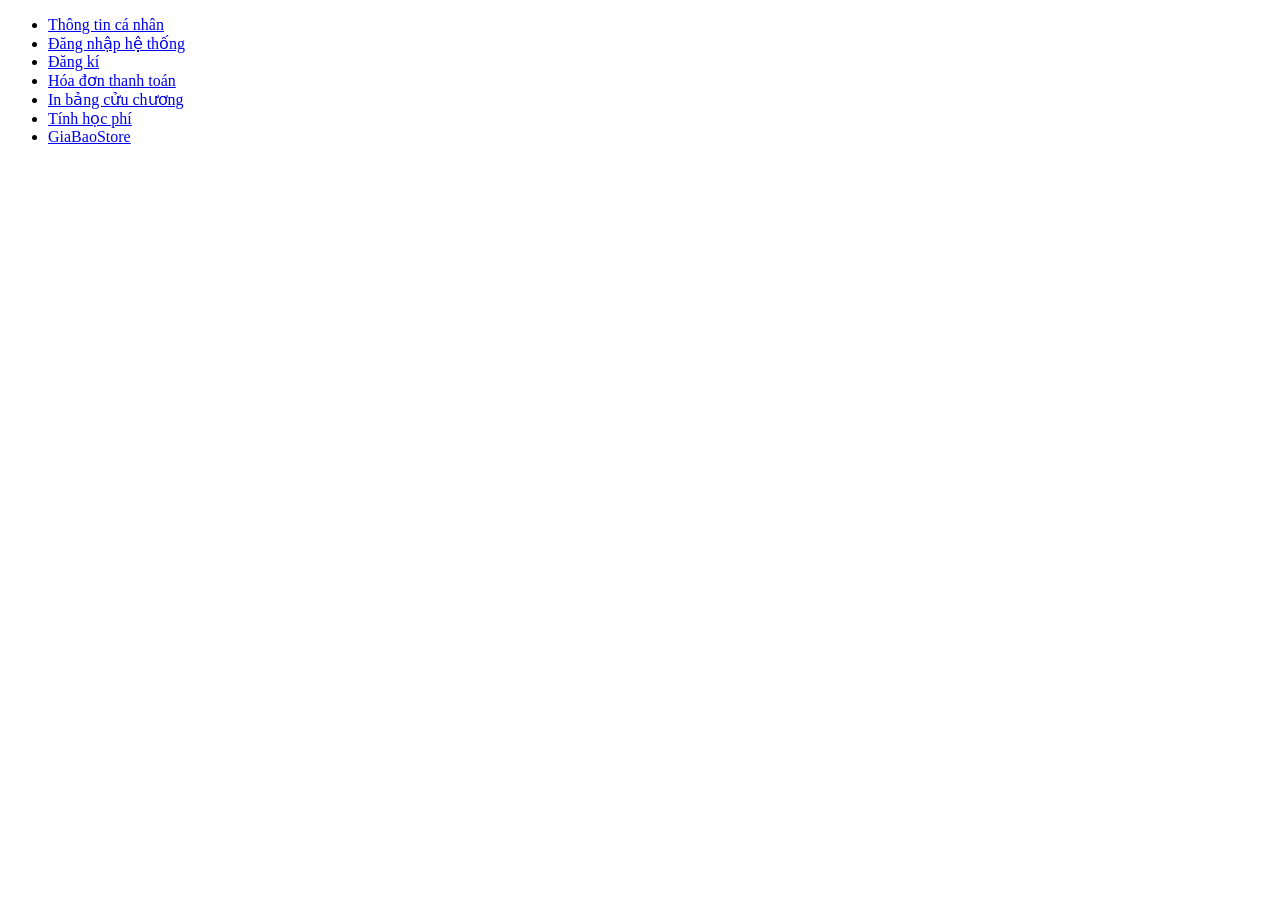
==== index.html @ da508558 "Hoan thanh trang web ban hang" ====
﻿<!DOCTYPE html>
<html lang = "vi">
<head>
	<title>Thiết kế web với HTML</title>
	<meta charset = "utf - 8">
</head>
<body>
	<ul>
		<li>
			<a href = "html/page1.html">
				Thông tin cá nhân
			</a>
		</li>
		<li>
			<a href = "html/page2.html">Đăng nhập hệ thống</a>
		</li>
		<li>
			<a href = "html/page3.html">Đăng kí</a>
		</li>
		<li>
			<a href = "html/page4.html">Hóa đơn thanh toán</a>
		</li>
		<li>
			<a href = "html/page5.html">In bảng cửu chương</a>
		</li>
		<li>
			<a href = "html/page6.html">Tính học phí</a>
		</li>
		<li>
			<a href = "html/page7.html">GiaBaoStore</a>
		</li>
	</ul>
</body>
</html>
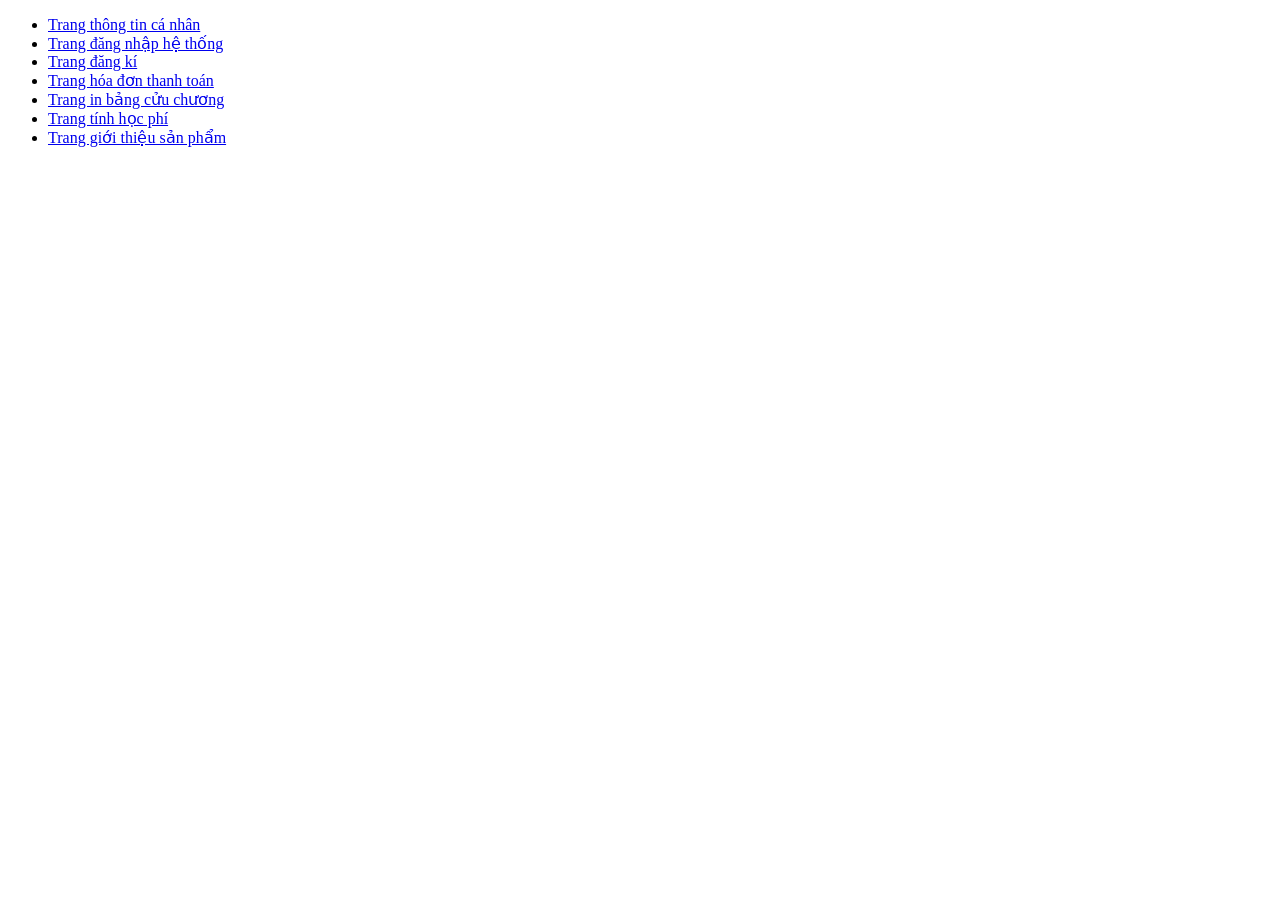
==== commit 83d3a54f: "chinh sua trang index" ====
--- a/index.html
+++ b/index.html
@@ -7,28 +7,26 @@
 <body>
 	<ul>
 		<li>
-			<a href = "html/page1.html">
-				Thông tin cá nhân
-			</a>
+			<a href = "html/page1.html">Trang thông tin cá nhân</a>
 		</li>
 		<li>
-			<a href = "html/page2.html">Đăng nhập hệ thống</a>
+			<a href = "html/page2.html">Trang đăng nhập hệ thống</a>
 		</li>
 		<li>
-			<a href = "html/page3.html">Đăng kí</a>
+			<a href = "html/page3.html">Trang đăng kí</a>
 		</li>
 		<li>
-			<a href = "html/page4.html">Hóa đơn thanh toán</a>
+			<a href = "html/page4.html">Trang hóa đơn thanh toán</a>
 		</li>
 		<li>
-			<a href = "html/page5.html">In bảng cửu chương</a>
+			<a href = "html/page5.html">Trang in bảng cửu chương</a>
 		</li>
 		<li>
-			<a href = "html/page6.html">Tính học phí</a>
+			<a href = "html/page6.html">Trang tính học phí</a>
 		</li>
 		<li>
-			<a href = "html/page7.html">GiaBaoStore</a>
+			<a href = "html/page7.html">Trang giới thiệu sản phẩm</a>
 		</li>
 	</ul>
 </body>
-</html>+</html>
